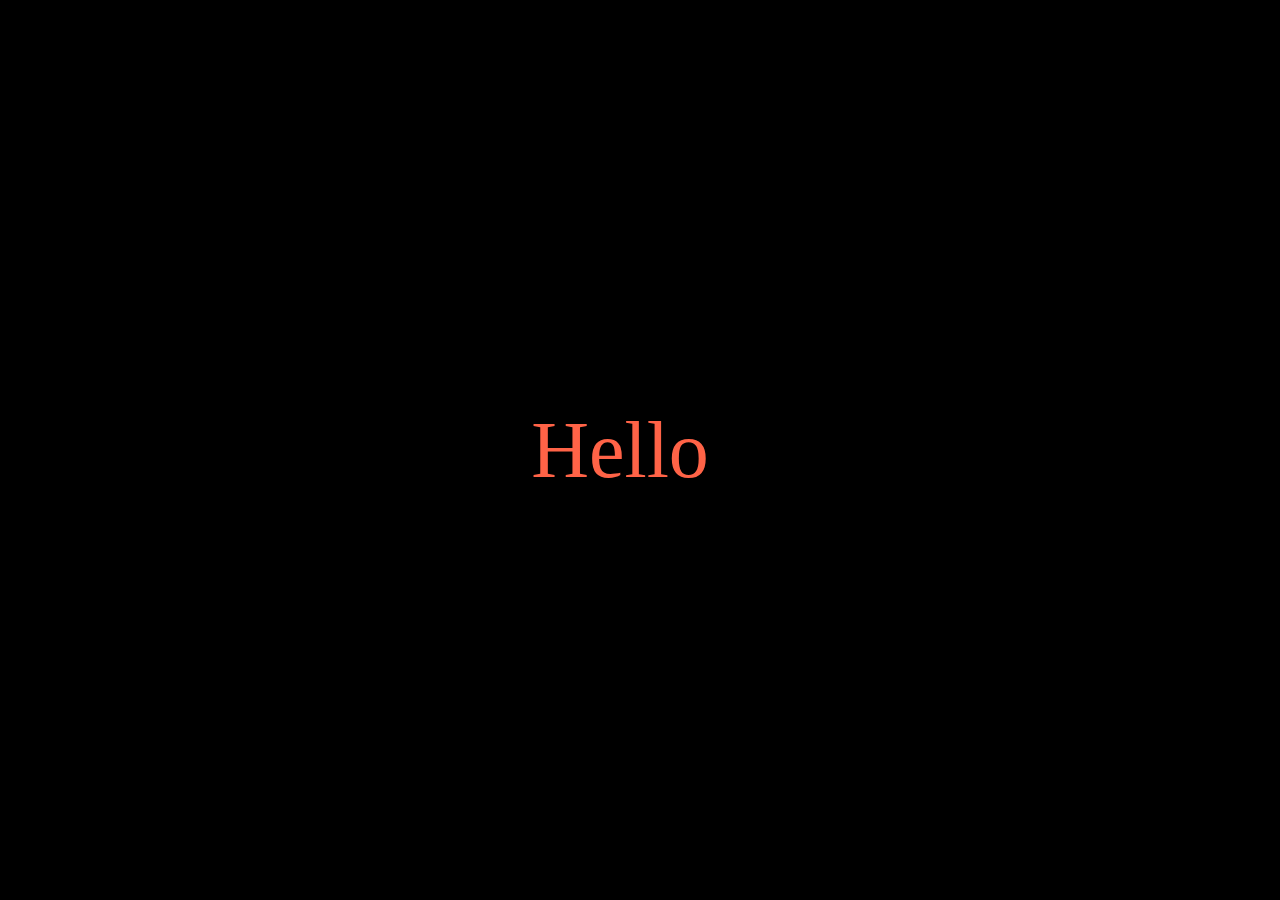
==== index.html @ 42f7847f "commit" ====
<!DOCTYPE html>
<html>
<head>
  <link rel="preload" href="homepage.css" as="homepage">
  <link rel="preload" href="javascripts.js" as="script">
  

  <link rel="stylesheet" href="styles.css">
  <meta name="viewport" content="width=device-width, initial-scale=1.0">
  
</head>
<body>
  <div class='console-container'><span id='text'></span><div class='console-underscore' id='console'>&#95;</div></div>

 
<div>



<h2> I'm Lucas Arruda Trying to crack the Matrix one code at  a time </h2>
</div>
<br>
<br>
<div class="collapse">
  <h3> </h3>
  
</div>
<main>
  <div class="card">
    <img src="https://doodleipsum.com/500x500/hand-drawn?i=b48528b59f8d071fde57e51d2d6c433d" alt="Card image cap">
    <h5>About</h5>
    <p>Quis nostrud nisi ut aliquip ea commodo consequat.</p>
    <a href="#popup_flight_travlDil1">Click Me</a> &nbsp;&nbsp;&nbsp;&nbsp;&nbsp;&nbsp;&nbsp;&nbsp;&nbsp;&nbsp;&nbsp;&nbsp;&nbsp;&nbsp;&nbsp;&nbsp;&nbsp;&nbsp;&nbsp;&nbsp;&nbsp;&nbsp;&nbsp;&nbsp;&nbsp;&nbsp;&nbsp;&nbsp;&nbsp;&nbsp;&nbsp;&nbsp;&nbsp;&nbsp;&nbsp;
  </div>
  
  <div class="card">
    <img src="https://doodleipsum.com/500x500/hand-drawn?i=9b11b7fde5591be86d8928901e68355f" alt="Card image cap">
    <h5> Skills</h5>
    <p>Alguns skills i got in my tech journey earlier times </p>
    <a href="#popup_flight_travlDil2">Click Me</a>&nbsp;&nbsp;&nbsp;&nbsp;&nbsp;&nbsp;&nbsp;&nbsp;&nbsp;&nbsp;</a>
  </div>
  
  <div class="card">
    <img class="card-img" src="https://doodleipsum.com/500x500/hand-drawn?i=74c909f45ddde824d103db53e2a71e63" alt="Card image cap">
    <h5>Contact</h5>
    <p>Excepteur sint occaecat cupidatat non proident.</p>
    <a href="#popup_flight_travlDil3">Ready for action </a>
  </div>
  
  

  

  <link rel="stylesheet" href="https://cdnjs.cloudflare.com/ajax/libs/font-awesome/5.15.3/css/all.min.css" integrity="sha512-iBBXm8fW90+nuLcSKlbmrPcLa0OT92xO1BIsZ+ywDWZCvqsWgccV3gFoRBv0z+8dLJgyAHIhR35VZc2oM/gI1w==" crossorigin="anonymous" referrerpolicy="no-referrer" />

<div class="container">
  <span><a href="https://www.twitter.com"target="_blank" rel="noopener noreferrer"><i class="fab fa-twitter"></i></a></span>
  <span><a href="https://medium.com/@lucasarruda_10650"target="_blank" rel="noopener noreferrer"><i class="fab fa-medium"></i></a></span>
  <span><a href="https://www.linkedin.com/in/lucas-arruda-9a5723234/"target="_blank" rel="noopener noreferrer"><i class="fab fa-linkedin"></i></a></span>
  <span><a href="https://github.com/" target="_blank" rel="noopener noreferrer"><i class="fab fa-github"></i></a></span>
</div>
  



<div id="popup_flight_travlDil1" class="overlay_flight_traveldil">
	<div class="popup_flight_travlDil">
		<h2></h2>
		<a class="close_flight_travelDl" href="#">&times;</a><img class="circular--square" src="IMG_2312.jpg" />
		<div class="content_flightht_travel_dil">
      Lorem Ipsum is simply dummy text of the printing and typesetting industry. Lorem Ipsum has been the industry's standard dummy text ever since the 1500s, when an unknown printer took a galley of type and scrambled it to make a type specimen book.
		</div>
	</div>
</div>


<div id="popup_flight_travlDil2" class="overlay_flight_traveldil">
	<div class="popup_flight_travlDil">
	
		<a class="close_flight_travelDl" href="#">&times;</a>
		<div class="content_flightht_travel_dil">
			Contrary to popular belief, Lorem Ipsum is not simply random text. It has roots in a piece of classical Latin literature from 45 BC, making it over 2000 years old.
     
     <!-- DISPLAY % -->

      <div class="dashboard">
        
        <svg>

          <circle class="bg" cx="57" cy="57" r="52" />
          <circle class="meter-1" cx="57" cy="57" r="52" />
          <text x="50%" y="50%" text-anchor="middle" fill="white" font-size="25px" font-family="Arial" dy=".3em">HTML</text>
        </svg>
        <svg>
          <circle class="bg" cx="57" cy="57" r="52" />
          <circle class="meter-2" cx="57" cy="57" r="52" />
          <text x="50%" y="50%" text-anchor="middle" fill="white" font-size="30px" font-family="Arial" dy=".3em">CSS</text>
        </svg>
        <svg>
          <circle class="bg" cx="57" cy="57" r="52" />
          <circle class="meter-3" cx="57" cy="57" r="52" />
          <text x="50%" y="50%" text-anchor="middle" fill="white" font-size="50px" font-family="Arial" dy=".3em">JS</text>
        </svg>
      </div>
      

      
		</div>


	</div>
</div>


<div id="popup_flight_travlDil3" class="overlay_flight_traveldil">
	<div class="popup_flight_travlDil">
		<h2></h2>
		<a class="close_flight_travelDl" href="#">&times;</a>
		<div class="content_flightht_travel_dil">
			<div class="container">
        <form action="action_page.php">
      
          <label for="fname">First Name</label>
          <input type="text" id="fname" name="firstname" placeholder="Your name..">
      
          <label for="lname">Last Name</label>
          <input type="text" id="lname" name="lastname" placeholder="Your last name..">
      
          <label for="country">Country</label>
          <select id="country" name="country">
            <option value="australia">Australia</option>
            <option value="canada">Canada</option>
            <option value="usa">USA</option>
          </select>
      
          <label for="subject">Subject</label>
          <textarea id="subject" name="subject" placeholder="Write something.." style="height:200px"></textarea>
      
          <input type="submit" value="Submit">
      
        </form>
      </div>
		</div>
	</div>
</div>


</main>

</body>
<script src="javascripts.js">
</script>

</html>
---- homepage.css ----
@import url(https://fonts.googleapis.com/css?family=Khula:700);
body {
  background: #111;
}
.hidden {
  opacity:0;
}
.console-container {
 
  font-family:Khula;
  font-size:4em;
  text-align:center;
  height:200px;
  width:600px;
  display:block;
  position:absolute;
  color:white;
  top:0;
  bottom:0;
  left:0;
  right:0;
  margin:auto;
}
.console-underscore {
   display:inline-block;
  position:relative;
  top:-0.14em;
  left:10px;
}
---- styles.css ----
@import "https://unpkg.com/open-props";
@import "https://unpkg.com/open-props/normalize.min.css";
@import "https://unpkg.com/open-props/animations.min.css";
@import "https://unpkg.com/open-props/easings.min.css"; 



@media (min-height: 680px), screen and (orientation: portrait) {

main {

  display: flex;
  flex-flow: row wrap;
  align-items: flex-start;
  justify-content: space-around;
  max-inline-size: calc(var(--size-content-1) * 4);
  gap: var(--size-7);  
  padding: var(--size-6);

}

.card {
  flex-basis: var(--size-content-1);
  display: flex;
  flex-direction: column;
  gap: var(--size-2);
  background: var(--surface-3);
  border: 1px solid var(--surface-1);
  padding: var(--size-5);
  border-radius: var(--radius-3);
  box-shadow: var(--shadow-2);
 
}

.card > h5 {
  line-height: var(--font-lineheight-1);
}

body {
  display: grid;
  place-content: center;

    
  

}




.overlay_flight_traveldil {
  position: fixed;
  top: 0s;
  bottom: 0;
  left: 0;
  right: 0;
  background: rgba(0, 0, 0, 0.7);
  transition: opacity 500ms;
  visibility: hidden;
  opacity: 0;
  
}
.overlay_flight_traveldil:target {
  visibility: visible;
  opacity: 10;
}
.popup_flight_travlDil {
  color: #ccc;
  margin: 270px auto;
  padding: 20px;
  background: rgb(125, 119, 119);
  border-radius: 5px;
  width: 30%;
  position: relative;
  transition: all 2s ease-in-out;
  
  
    
  }
  

}
.popup_flight_travlDil .close_flight_travelDl {
  position: absolute;
  top: 10px;
  right: 30px;
  transition: all 200ms;
  font-size: 30px;
  font-weight: bold;
  text-decoration: none;
  color: rgb(0, 0, 0);
}
.popup_flight_travlDil .content_flightht_travel_dil {
  max-height: 30%;
  overflow: auto;
  color: rgb(255, 255, 255);
  
}


input[type=text], select, textarea {
 
 color: rgb(254, 242, 242);
  width:100%; /* Full width */
  padding: 12px; /* Some padding */ 
  border: 1px solid #ccc; /* Gray border */
  border-radius: 4px; /* Rounded borders */
  box-sizing: border-box; /* Make sure that padding and width stays in place */
  margin-top: 6px; /* Add a top margin */
  margin-bottom: 16px; /* Bottom margin */
  resize: auto /* Allow the user to vertically resize the textarea (not horizontally) */
  
}

/* Style the submit button with a specific background color etc */
input[type=submit] {
  background-color: #04AA6D;
  color: rgb(0, 0, 0);
  padding: 12px 20px;
  border: none;
  border-radius: 4px;
  cursor: pointer;
}

/* When moving the mouse over the submit button, add a darker green color */
input[type=submit]:hover {
  background-color: #45a049;
}

/* Add a background color and some padding around the form */
.container {
  border-radius: 5px;
  background-color: #fdf4f400;
  padding: 20px;
}

/* photo profile */
.circular--square { 
  
  border-radius: 30%;
  width: 30%;
  
  


}

p {

  
  font-style: oblique;
}

/* DISPLAY %*/

HTML CSSResult Skip Results Iframe
EDIT ON
body {
  display: grid;
  height: 100vh; 
  place-items: center;
  background: #243b47;
}

.dashboard {
  display: flow-root;
}

svg {
  width: 114px;
  height: 114px;
  margin: 1em;
}

.bg {
  fill: none;
  stroke-width: 9px;
  stroke: #1A2C34;
}

[class="meter-"] {
  fill: none;
  stroke-width: 10px;
  stroke-linecap: round;
  transform: rotate(-90deg);
  transform-origin: 50% 50%;
  
}

.meter-1 {
  stroke-width: 10%;
  stroke-dasharray: 360;
  stroke-dashoffset: 100;
  stroke: aqua;
  animation: progress-1 1s ease-out;
}
.meter-2 {
  stroke-width: 10%;
  stroke: lime;
  stroke-dasharray: 360;
  stroke-dashoffset: 160;
  animation: progress-2 .75s ease-out;
}
.meter-3 {
  stroke-width: 10%;
  stroke: magenta;
  stroke-dasharray: 360;
  stroke-dashoffset: 250;
  animation: progress-3 .5s ease-out;
}

@keyframes progress-1 {
    from {
        stroke-dashoffset: 360;
    }
    to {
        stroke-dashoffset: 100;
    }
}

@keyframes progress-2 {
  from {
    stroke-dashoffset: 360;
  }
  to {
    stroke-dashoffset: 160;
  }
}

@keyframes progress-3 {
  from {
    stroke-dashoffset: 360;
  }
  to {
    stroke-dashoffset: 250;
  }
}


@import url(https://fonts.googleapis.com/css?family=Khula:700);
body {
  background: #111;
  z-index: 1001;
  
}
.hidden {
  opacity:0;
}
.console-container {
  font-size: 10ch;
  align-items: center;
  background: rgb(0, 0, 0);
  display: flex;
  height: 100vh;
  justify-content: center;
  left: 0;
  position: fixed;
  top: 0;
  transition: opacity 0.2s linear;
  width: 100%;
  z-index: 9999;
  opacity: 1;
  transform: opacity 1s linear;
  -moz-animation: cssAnimation 0s ease-in 5s forwards;
  /* Firefox */
  -webkit-animation: cssAnimation 0s ease-in 5s forwards;
  /* Safari and Chrome */
  -o-animation: cssAnimation 0s ease-in 5s forwards;
  /* Opera */
  animation: cssAnimation 0s ease-in 5s forwards;
  -webkit-animation-fill-mode: forwards;
  animation-fill-mode: forwards;
}
@keyframes cssAnimation {
 
  

}
.console-underscore {
   display:inline-block;
  position:relative;
  top:-0.14em;
  left:10px;
  
}

html, body {
  height:100%;
  width:100%;
  margin:0;
  padding:0;
}
#hideMe {
  -moz-animation: cssAnimation 0s ease-in 6s forwards;
  /* Firefox */
  -webkit-animation: cssAnimation 0s ease-in 6s forwards;
  /* Safari and Chrome */
  -o-animation: cssAnimation 0s ease-in 6s forwards;
  /* Opera */
  animation: cssAnimation 0s ease-in 6s forwards;
  -webkit-animation-fill-mode: forwards;
  animation-fill-mode: forwards;
}
@keyframes cssAnimation {
  to {
      width:0;
      height:0;
      overflow:hidden;
  }
}
@-webkit-keyframes cssAnimation {
  to {
      width:0;
      height:0;
      visibility:hidden;
  }
}
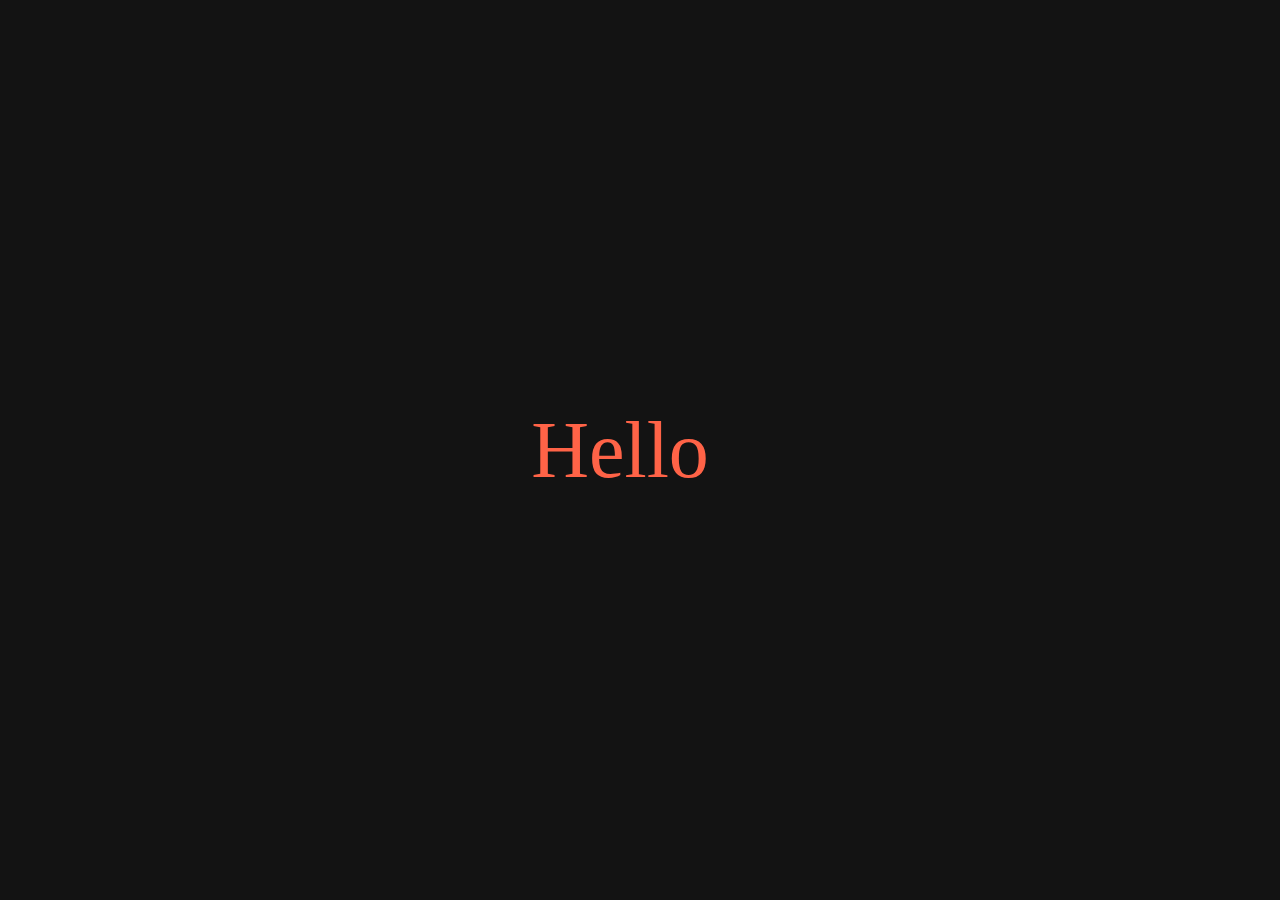
==== commit dd4ec807: "commit" ====
--- a/index.html
+++ b/index.html
@@ -1,3 +1,6 @@
+
+
+
 <!DOCTYPE html>
 <html>
 <head>
@@ -79,9 +82,7 @@
 	
 		<a class="close_flight_travelDl" href="#">&times;</a>
 		<div class="content_flightht_travel_dil">
-			Contrary to popular belief, Lorem Ipsum is not simply random text. It has roots in a piece of classical Latin literature from 45 BC, making it over 2000 years old.
-     
-     <!-- DISPLAY % -->
+			 <!-- DISPLAY % -->
 
       <div class="dashboard">
         
@@ -91,6 +92,7 @@
           <circle class="meter-1" cx="57" cy="57" r="52" />
           <text x="50%" y="50%" text-anchor="middle" fill="white" font-size="25px" font-family="Arial" dy=".3em">HTML</text>
         </svg>
+        
         <svg>
           <circle class="bg" cx="57" cy="57" r="52" />
           <circle class="meter-2" cx="57" cy="57" r="52" />
@@ -101,6 +103,10 @@
           <circle class="meter-3" cx="57" cy="57" r="52" />
           <text x="50%" y="50%" text-anchor="middle" fill="white" font-size="50px" font-family="Arial" dy=".3em">JS</text>
         </svg>
+
+
+        
+
       </div>
       
 
@@ -120,11 +126,11 @@
 			<div class="container">
         <form action="action_page.php">
       
-          <label for="fname">First Name</label>
+          <label for="fname">Name</label>
           <input type="text" id="fname" name="firstname" placeholder="Your name..">
       
-          <label for="lname">Last Name</label>
-          <input type="text" id="lname" name="lastname" placeholder="Your last name..">
+          <label for="lname">Email</label>
+          <input type="text" id="lname" name="lastname" placeholder="Email">
       
           <label for="country">Country</label>
           <select id="country" name="country">
@@ -133,8 +139,8 @@
             <option value="usa">USA</option>
           </select>
       
-          <label for="subject">Subject</label>
-          <textarea id="subject" name="subject" placeholder="Write something.." style="height:200px"></textarea>
+          <label for="subject">Tell me a little bit about your idea...</label>
+          <textarea id="subject" name="subject" placeholder="Write Your idea.." style="height:200px"></textarea>
       
           <input type="submit" value="Submit">
       
--- a/styles.css
+++ b/styles.css
@@ -49,12 +49,12 @@
 
 
 .overlay_flight_traveldil {
-  position: fixed;
+  position: absolute;
   top: 0s;
   bottom: 0;
   left: 0;
   right: 0;
-  background: rgba(0, 0, 0, 0.7);
+  background: rgba(0, 0, 0, 0);
   transition: opacity 500ms;
   visibility: hidden;
   opacity: 0;
@@ -68,7 +68,7 @@
   color: #ccc;
   margin: 270px auto;
   padding: 20px;
-  background: rgb(125, 119, 119);
+  background: rgba(60, 59, 59, 0.867);
   border-radius: 5px;
   width: 30%;
   position: relative;
@@ -88,7 +88,7 @@
   font-size: 30px;
   font-weight: bold;
   text-decoration: none;
-  color: rgb(0, 0, 0);
+  color: rgba(0, 0, 0, 0.748);
 }
 .popup_flight_travlDil .content_flightht_travel_dil {
   max-height: 30%;
@@ -156,7 +156,7 @@
 HTML CSSResult Skip Results Iframe
 EDIT ON
 body {
-  display: grid;
+  display: line;
   height: 100vh; 
   place-items: center;
   background: #243b47;
@@ -170,6 +170,7 @@
   width: 114px;
   height: 114px;
   margin: 1em;
+  
 }
 
 .bg {
@@ -239,7 +240,7 @@
 
 @import url(https://fonts.googleapis.com/css?family=Khula:700);
 body {
-  background: #111;
+  background: rgba(17, 17, 17, 0);
   z-index: 1001;
   
 }
@@ -249,7 +250,7 @@
 .console-container {
   font-size: 10ch;
   align-items: center;
-  background: rgb(0, 0, 0);
+  background: rgb(19, 19, 19);
   display: flex;
   height: 100vh;
   justify-content: center;
